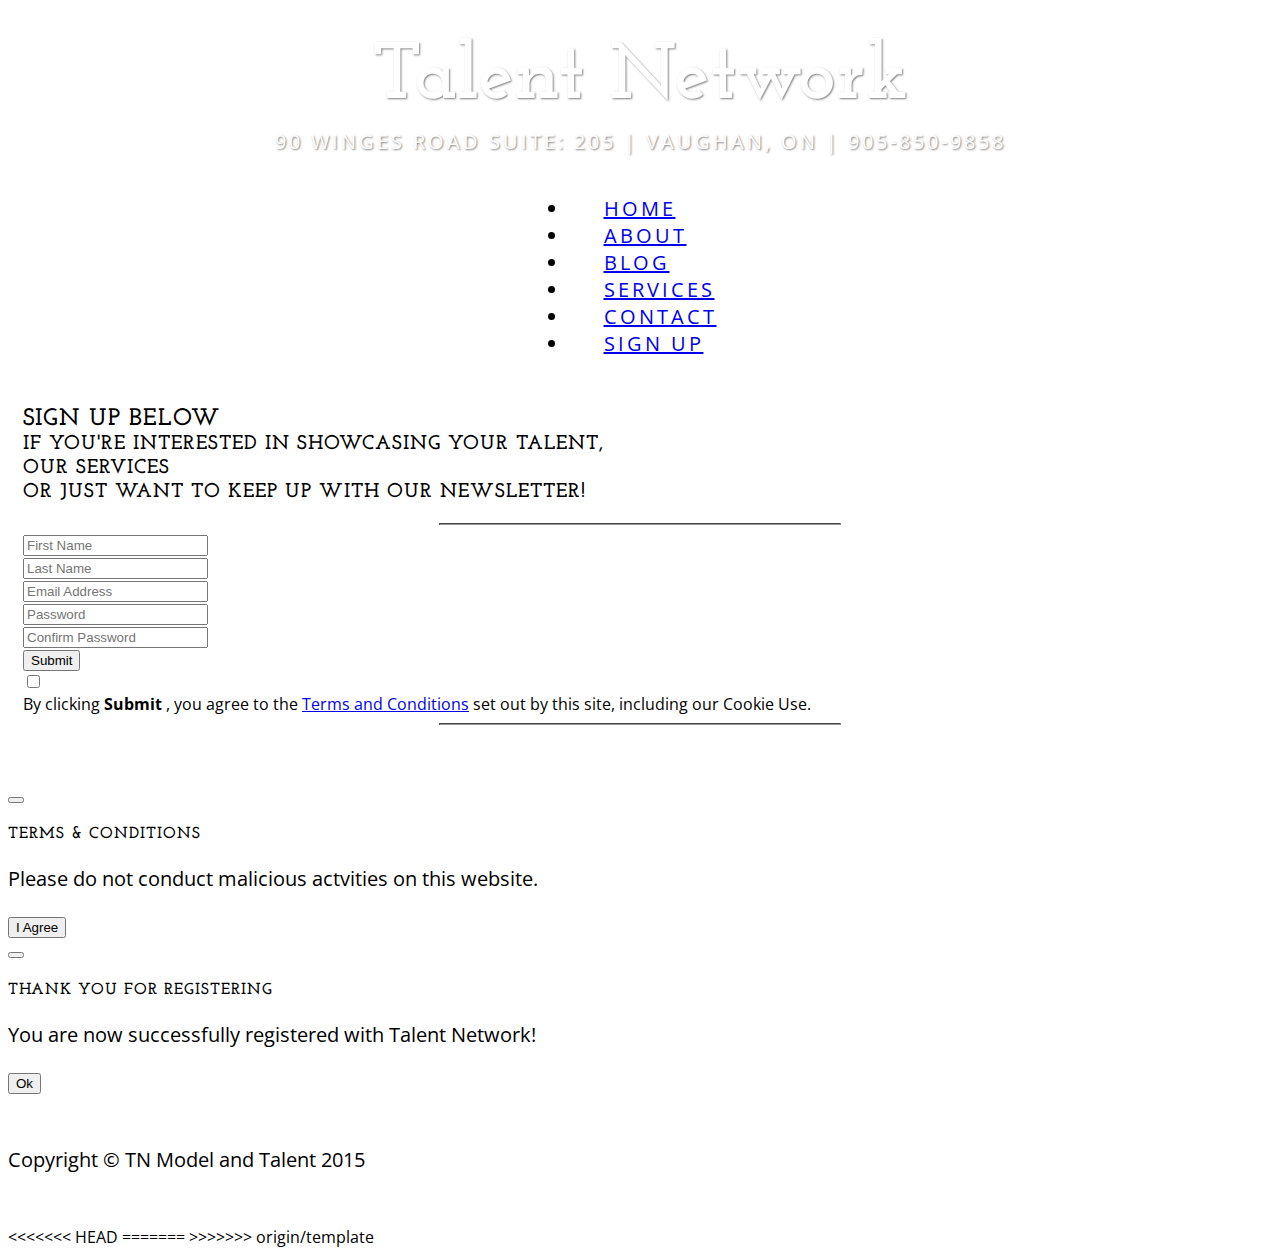
==== templates/signup.html @ 7db218f8 "add news, remove signin" ====
<!DOCTYPE html>
<html lang="en">
<head>
  <meta charset="utf-8">
  <meta http-equiv="X-UA-Compatible" content="IE=edge">
  <meta name="viewport" content="width=device-width", initial-scale=1>
  <meta name="description" content="">
  <meta name="author" content="">


  <title>Sign Up</title>
  <link rel="shortcut icon" href="img/TN_Logo_2.png"  />

  <link href="../static/css/bootstrap.min.css" rel="stylesheet">
  <link href="../static/css/business-casual.css" rel="stylesheet">

  <link href="http://fonts.googleapis.com/css?family=Open+Sans:300italic,400italic,600italic,700italic,800italic,400,300,600,700,800" rel="stylesheet" type="text/css">
  <link href="http://fonts.googleapis.com/css?family=Josefin+Slab:100,300,400,600,700,100italic,300italic,400italic,600italic,700italic" rel="stylesheet" type="text/css">

  <!-- HTML5 shim and Respond.js IE8 support of HTML5 elements and media queries -->
  <!--[if lt IE 9]>
  <script src="https://oss.maxcdn.com/libs/html5shiv/3.7.0/html5shiv.js"></script>
  <script src="https://oss.maxcdn.com/libs/respond.js/1.4.2/respond.min.js"></script>
  <![endif]-->

</head>

<body>
  <div class="brand">Talent Network</div>
  <div class="address-bar">90 Winges Road Suite: 205 | Vaughan, ON | 905-850-9858</div>
  <!-- Navigation -->
  <nav class="navbar navbar-default" role="navigation">


    <!-- Brand and toggle get grouped for better mobile display -->
    <div class="navbar-header">
      <button type="button" class="navbar-toggle" data-toggle="collapse" data-target="#bs-example-navbar-collapse-1">
        <span class="sr-only">Toggle navigation</span>
        <span class="icon-bar"></span>
        <span class="icon-bar"></span>
        <span class="icon-bar"></span>
      </button>
      <!-- navbar-brand is hidden on larger screens, but visible when the menu is collapsed -->
      <a class="navbar-brand" href="index.html">Talent Network</a>
    </div>
    <!-- Collect the nav links, forms, and other content for toggling -->
    <div class="collapse navbar-collapse" id="bs-example-navbar-collapse-1">
      <ul class="nav navbar-nav">
        <li>
          <a href="index.html">Home</a>
        </li>
        <li>
          <a href="about.html">About</a>
        </li>
        <li>
          <a href="blog.html">Blog</a>
        </li>
        <li>
          <a href="services.html">Services</a>
        </li>
        <li>
          <a href="contact.html">Contact</a>
        </li>
        <li>
          <a href="signup.html">Sign Up</a>
        </li>
      </ul>
    </div>
    <!-- /.navbar-collapse -->
  </div>
  <!-- /.container -->
</nav>

<div class="container">
  <div class="row">
    <div class="box">
      <div class="col-lg-12 text-center">
        <form method="post">

          <h2>Sign up below<small><br>if you're interested in showcasing your talent, <br>our services <br>or just want to keep up with our newsletter! </small></h2>
          <hr class="colorgraph">
          <div class="row">
            <div class="col-xs-12 col-sm-6 col-md-6">
              <div class="form-group">
                <input type="text" name="first_name" id="first_name" class="form-control input-lg" placeholder="First Name" tabindex="1">
              </div>
            </div>
            <div class="col-xs-12 col-sm-6 col-md-6">
              <div class="form-group">
                <input type="text" name="last_name" id="last_name" class="form-control input-lg" placeholder="Last Name" tabindex="2">
              </div>
            </div>
          </div>
          <div class="form-group">
            <input type="email" name="email" id="email" class="form-control input-lg" placeholder="Email Address" tabindex="3">
          </div>
          <div class="row">
            <div class="col-xs-12 col-sm-6 col-md-6">
              <div class="form-group">
                <input type="password" name="password" id="password" class="form-control input-lg" placeholder="Password" tabindex="4">
                <input type="reset" style="display: none;" id="reset">
              </div>
            </div>
            <div class="col-xs-12 col-sm-6 col-md-6">
              <div class="form-group">
                <input type="password" name="password_confirmation" id="password_confirmation" class="form-control input-lg" placeholder="Confirm Password" tabindex="6">
              </div>
            </div>
          </div>
          <div class="row">
            <div class="col-xs-4 col-sm-3 col-md-3">
              <span class="button-checkbox">
                <div class="col-xs-12 col-md-6">
                  <a href="#" data-toggle="modal" data-target="#registered">
                    <input class="btn btn-primary" type="submit" name="submit">
                  </a>
                </div>
                <input type="checkbox" name="t_and_c" id="t_and_c" class="hidden" value="1">
              </span>
            </div>
            <div class="col-xs-8 col-sm-9 col-md-9">
              By clicking <strong class="label label-primary">Submit</strong> , you agree to the <a href="#" data-toggle="modal" data-target="#t_and_c_m">Terms and Conditions</a> set out by this site, including our Cookie Use.
            </div>
          </div>
          <hr class="colorgraph">
          <div class="row" >
            <div class="col-xs-12 col-md-6"></div>
          </div>
        </form>
      </div>
    </div>
    <!-- Modal -->
    <div class="modal fade" id="t_and_c_m" tabindex="-1" role="dialog" aria-labelledby="myModalLabel" aria-hidden="true">
      <div class="modal-dialog modal-lg">
        <div class="modal-content">
          <div class="modal-header">
            <button type="button" class="close" data-dismiss="modal" aria-hidden="true"></button>
            <h4 class="modal-title" id="myModalLabel">Terms & Conditions</h4>
          </div>
          <div class="modal-body">
            <p>Please do not conduct malicious actvities on this website.</p>
          </div>
          <div class="modal-footer">
            <button type="button" class="btn btn-primary" data-dismiss="modal">I Agree</button>
          </div>
        </div>
      </div>
    </div>

    <div class="modal fade" id="registered" tabindex="-1" role="dialog" aria-labelledby="myModalLabel" aria-hidden="true">
      <div class="modal-dialog modal-lg">
        <div class="modal-content">
          <div class="modal-header">
            <button type="button" class="close" data-dismiss="modal" aria-hidden="true"></button>
            <h4 class="modal-title" id="myModalLabel">Thank you for registering</h4>
          </div>
          <div class="modal-body">
            <p>You are now successfully registered with Talent Network!</p>
          </div>
          <div class="modal-footer">
            <button type="button" class="btn btn-primary" data-dismiss="modal">Ok</button>
          </div>
        </div><!-- /.modal-content -->
      </div><!-- /.modal-dialog -->
    </div><!-- /.modal -->
  </div>
</div>

<footer>
  <div class="container">
    <div class="row">
      <div class="col-lg-12 text-center">
        <p>Copyright &copy; TN Model and Talent 2015</p>
      </div>
    </div>
  </div>
</footer>

<<<<<<< HEAD
  <script src="../static/js/jquery.js"></script>
  <script src="../static/js/bootstrap.min.js"></script>
=======
<script src="js/jquery.js"></script>
<script src="js/bootstrap.min.js"></script>
>>>>>>> origin/template

<script data-no-instant>
InstantClick.on('change', function() {
  window.analytics.page();
});
InstantClick.init();
</script>

<script>new WOW().init();</script>
</body>
</html>
---- static/css/business-casual.css ----
/*!
* Start Bootstrap - Business Casual Bootstrap Theme (http://startbootstrap.com)
* Code licensed under the Apache License v2.0.
* For details, see http://www.apache.org/licenses/LICENSE-2.0.
*/

body {
  font-family: "Open Sans","Helvetica Neue",Helvetica,Arial,sans-serif;
  background: url('../img/bg.jpg') no-repeat center center fixed;
  -webkit-background-size: cover;
  -moz-background-size: cover;
  background-size: cover;
  -o-background-size: cover;
}

h1,
h2,
h3,
h4,
h5,
h6 {
  text-transform: uppercase;
  font-family: "Josefin Slab","Helvetica Neue",Helvetica,Arial,sans-serif;
  font-weight: 700;
  letter-spacing: 1px;
}

.back-to-top {
  position: fixed;
  bottom: 85px;
  right: 25px;
  text-decoration: none;
  font-size: 12px;
  padding: 1em;
  display: none;
  z-index: 2;
}

.back-to-top i:before {
  content: "\f148";
  font-family: FontAwesome;
  font-size: 40px;
  color: #fff;
}

.back-to-top p {
  color: #ffffff;
  font-weight: bold;
}

p {
  font-size: 1.25em;
  line-height: 1.6;
  color: #000;
}

hr {
  max-width: 400px;
  border-color: #999999;
}

.brand,
.address-bar {
  display: none;
  -webkit-animation-delay: 0.8s;
  -moz-animation-delay: 0.8s;
  -o-animation-delay: 0.8s;
}

.navbar-collapse {
  -webkit-animation-delay: 0.8s;
  -moz-animation-delay: 0.8s;
  -o-animation-delay: 0.8s;
}

.navbar-brand {
  text-transform: uppercase;
  font-weight: 900;
  letter-spacing: 2px;
}

.navbar-nav {
  text-transform: uppercase;
  font-weight: 400;
  letter-spacing: 3px;
}

.img-full {
  min-width: 100%;
}

.brand-before,
.brand-name {
  text-transform: capitalize;
}

.brand-before {
  margin: 15px 0;
}

.brand-name {
  margin: 0;
  font-size: 4em;
}

.tagline-divider {
  margin: 15px auto 3px;
  max-width: 250px;
  border-color: #999999;
}

.box {
  margin-bottom: 20px;
  padding: 30px 15px;
  background: #fff;
  background: rgba(255,255,255,0.9);
}

.intro-text {
  text-transform: uppercase;
  font-size: 2em;
  font-weight: 400;
  letter-spacing: 1px;
}

.img-border {
  float: none;
  margin: 0 auto 0;
  border: #999999 solid 3px;
}

.panel-default {
  background: #fff;
  padding: 0px 10px;
}

.img-left {
  float: none;
  margin: 0 auto 0;
}

footer {
  background: #fff;
  background: rgba(255,255,255,0.9);
}

footer p {
  margin: 0;
  padding: 50px 0;
}

.news-pic {
  height: 321.5px;
  width: 523.5px;
}

@media screen and (min-width:768px) {
  .brand {
    display: inherit;
    margin: 0;
    padding: 30px 0 10px;
    text-align: center;
    text-shadow: 1px 1px 2px rgba(0,0,0,0.5);
    font-family: "Josefin Slab","Helvetica Neue",Helvetica,Arial,sans-serif;
    font-size: 5em;
    font-weight: 700;
    line-height: normal;
    color: #fff;
  }

  .top-divider {
    margin-top: 0;
  }

  .img-left {
    float: left;
    margin-right: 25px;
  }

  .address-bar {
    display: inherit;
    margin: 0;
    padding: 0 0 40px;
    text-align: center;
    text-shadow: 1px 1px 2px rgba(0,0,0,0.5);
    text-transform: uppercase;
    font-size: 1.25em;
    font-weight: 400;
    letter-spacing: 3px;
    color: #fff;
  }

  .navbar {
    border-radius: 0;
  }

  .navbar-header {
    display: none;
  }

  .navbar {
    min-height: 0;
  }

  .navbar-default {
    border: none;
    background: #fff;
    background: rgba(255,255,255,0.9);
  }

  .nav>li>a {
    padding: 35px;
  }

  .navbar-nav>li>a {
    line-height: normal;
  }

  .navbar-nav {
    display: table;
    float: none;
    margin: 0 auto;
    table-layout: fixed;
    font-size: 1.25em;
  }
}

@media screen and (min-width:1200px) {
  .box:after {
    content: '';
    display: table;
    clear: both;
  }
}
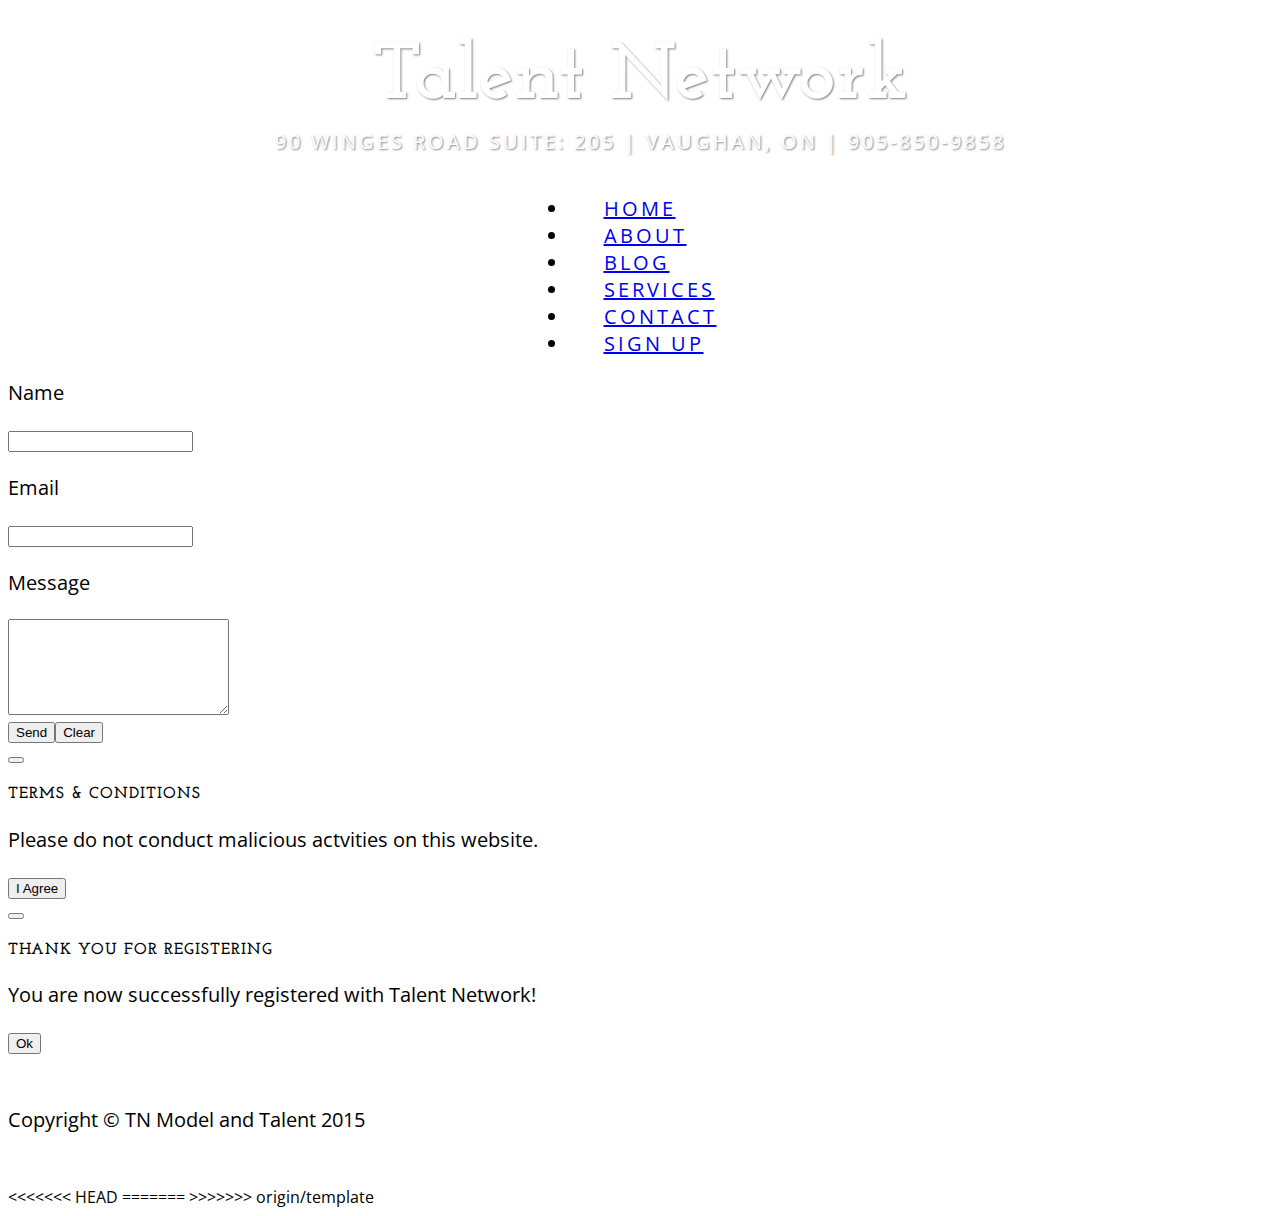
==== commit ee2db544: "Updated File" ====
--- a/templates/signup.html
+++ b/templates/signup.html
@@ -71,64 +71,19 @@
   <!-- /.container -->
 </nav>
 
-<div class="container">
-  <div class="row">
-    <div class="box">
+	<div class="container">
+
       <div class="col-lg-12 text-center">
-        <form method="post">
+        <form action="form.php" method="POST">
+			<p>Name</p> <input type="text" name="name">
+			<p>Email</p> <input type="text" name="email">
+			<p>Message</p><textarea name="message" rows="6" cols="25"></textarea><br />
+			<input type="submit" value="Send"><input type="reset" value="Clear">
+		</form>
+      </div>
 
-          <h2>Sign up below<small><br>if you're interested in showcasing your talent, <br>our services <br>or just want to keep up with our newsletter! </small></h2>
-          <hr class="colorgraph">
-          <div class="row">
-            <div class="col-xs-12 col-sm-6 col-md-6">
-              <div class="form-group">
-                <input type="text" name="first_name" id="first_name" class="form-control input-lg" placeholder="First Name" tabindex="1">
-              </div>
-            </div>
-            <div class="col-xs-12 col-sm-6 col-md-6">
-              <div class="form-group">
-                <input type="text" name="last_name" id="last_name" class="form-control input-lg" placeholder="Last Name" tabindex="2">
-              </div>
-            </div>
-          </div>
-          <div class="form-group">
-            <input type="email" name="email" id="email" class="form-control input-lg" placeholder="Email Address" tabindex="3">
-          </div>
-          <div class="row">
-            <div class="col-xs-12 col-sm-6 col-md-6">
-              <div class="form-group">
-                <input type="password" name="password" id="password" class="form-control input-lg" placeholder="Password" tabindex="4">
-                <input type="reset" style="display: none;" id="reset">
-              </div>
-            </div>
-            <div class="col-xs-12 col-sm-6 col-md-6">
-              <div class="form-group">
-                <input type="password" name="password_confirmation" id="password_confirmation" class="form-control input-lg" placeholder="Confirm Password" tabindex="6">
-              </div>
-            </div>
-          </div>
-          <div class="row">
-            <div class="col-xs-4 col-sm-3 col-md-3">
-              <span class="button-checkbox">
-                <div class="col-xs-12 col-md-6">
-                  <a href="#" data-toggle="modal" data-target="#registered">
-                    <input class="btn btn-primary" type="submit" name="submit">
-                  </a>
-                </div>
-                <input type="checkbox" name="t_and_c" id="t_and_c" class="hidden" value="1">
-              </span>
-            </div>
-            <div class="col-xs-8 col-sm-9 col-md-9">
-              By clicking <strong class="label label-primary">Submit</strong> , you agree to the <a href="#" data-toggle="modal" data-target="#t_and_c_m">Terms and Conditions</a> set out by this site, including our Cookie Use.
-            </div>
-          </div>
-          <hr class="colorgraph">
-          <div class="row" >
-            <div class="col-xs-12 col-md-6"></div>
-          </div>
-        </form>
-      </div>
     </div>
+    
     <!-- Modal -->
     <div class="modal fade" id="t_and_c_m" tabindex="-1" role="dialog" aria-labelledby="myModalLabel" aria-hidden="true">
       <div class="modal-dialog modal-lg">
